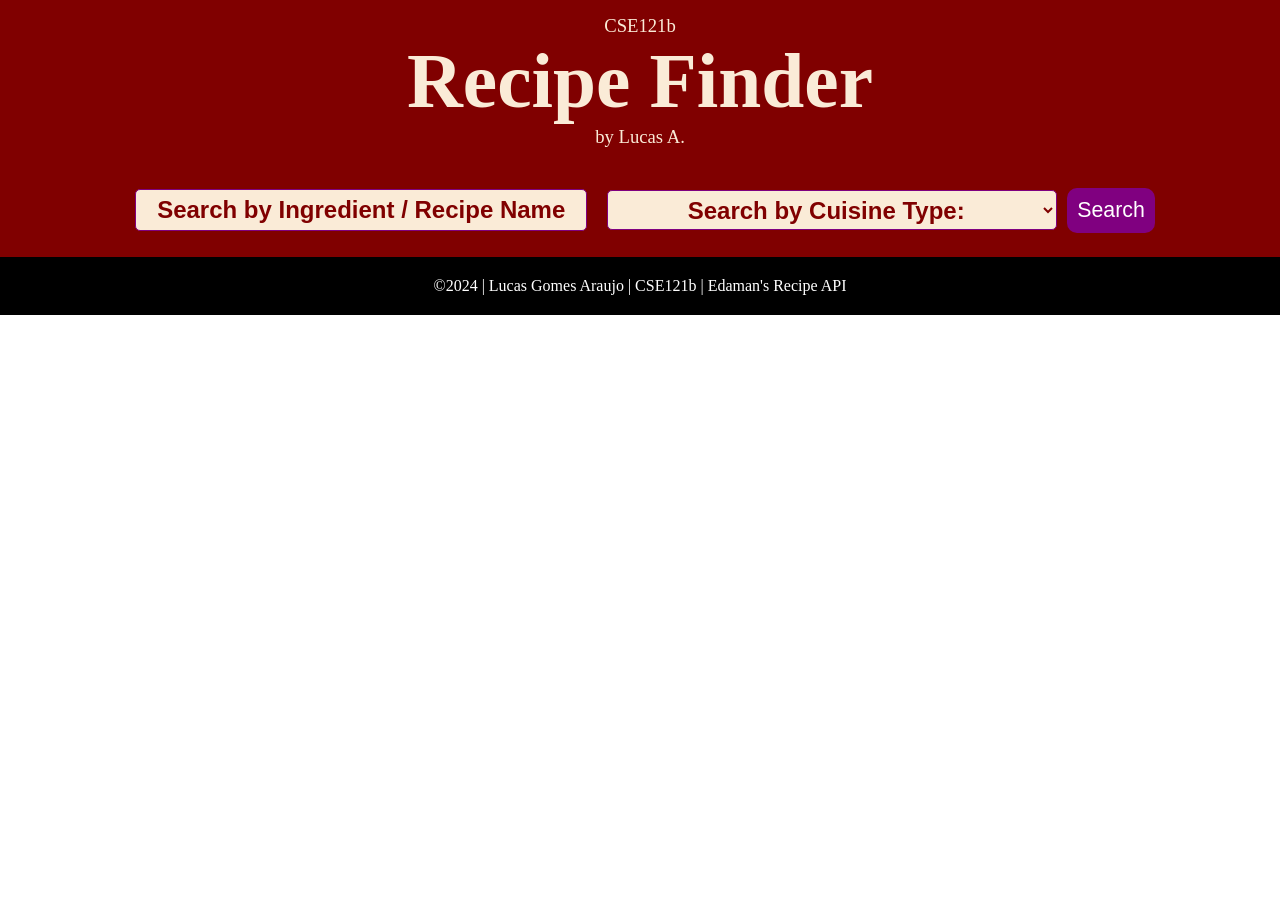
==== project/project.html @ d1499971 "Final Project Added" ====
<!DOCTYPE html>
<html lang="en">
<head>
    <meta charset="UTF-8">
    <meta name="author" content="Lucas Gomes Araujo">
    <meta name="description" content="A web app to find recipes on the internet">
    <meta name="viewport" content="width=device-width, initial-scale=1.0">
    <link rel="stylesheet" href="styles/project.css">
    <script src="scripts/project.js" defer></script>
    <title>Recipe Finder</title>
</head>
<body>
    <header id="header">
        <span>CSE121b</span>
        <h1>Recipe Finder</h1>
        <span>by Lucas A.</span>
    </header>
    <aside id="searchbar">
        <div id="search-box">
            <div>
                <input type="text" id="ingredient" placeholder="Search by Ingredient / Recipe Name">
            </div>
            <div>
                <select id="cuisineType">
                    <option value="None" selected disabled>Search by Cuisine Type:</option>
                    <option value="None" >None selected</option>
                    <option value="American">American</option>
                    <option value="Asian">Asian</option>
                    <option value="British">British</option>
                    <option value="Caribbean">Caribbean</option>
                    <option value="Central Europe">Central Europe</option>
                    <option value="Chinese">Chinese</option>
                    <option value="Eastern Europe">Eastern Europe</option>
                    <option value="French">French</option>
                    <option value="Indian">Indian</option>
                    <option value="Italian">Italian</option>
                    <option value="Kosher">Kosher</option>
                    <option value="Mediterranean">Mediterranean</option>
                    <option value="Mexican">Mexican</option>
                    <option value="Middle Eastern">Middle Eastern</option>
                    <option value="Nordic">Nordic</option>
                    <option value="South American">South American</option>
                    <option value="South East Asian">South East Asian</option>
                </select>
            </div>
            <button id="search" type="submit">Search</button>
        </div>
    </aside>
    <main>
        <section id="search-results"></section>
        <section id="recipe-details"></section>
    </main>
    <footer>
        &copy;2024 | Lucas Gomes Araujo | CSE121b | Edaman's Recipe API
    </footer>
</body>
</html>
---- project/styles/project.css ----
* {
    padding: 0;
    margin: 0;
}

span {
    font-size: 14pt;
}

body {
    display: grid;
    grid-template-areas: 
    "header"
    "aside"
    "main"
    "footer";
}

header {
    padding: 15px;
    color:antiquewhite;
    grid-area: header;
    background-color: maroon;
    text-align: center;
}

h1 {
    font-size: 58pt;
}

header h2 {
    text-align: end;
    margin-right: 20px;
}

aside {
    grid-area: aside;
    background-color: maroon;
    text-align: center;
}

#search-box {
    margin: 1rem;
    display: flex;
    justify-content: center;
    align-items: center;
    flex-wrap: wrap;
}

input, select {
    color: maroon;
    border-radius: 5px;
    border: 1px solid purple;
    margin: 10px;
    width: 450px;
    height: 40px;
    font-size: 18pt;
    text-align: center;
    background-color: antiquewhite;
    font-weight: bold;
}

input::placeholder {
    color: maroon;
}

select:hover {
    cursor: pointer;
}

button, a {
    padding: 10px;
    border: purple;
    color: white;
    font-size: 16pt;
    border-radius: 10px;
    background-color: purple;
    text-decoration: none;
}

button:hover, a:hover {
    background-color: blueviolet;
    cursor: pointer;
}

main {
    grid-area: main;
    text-align: center;
}

footer {
    grid-area: footer;
    padding: 20px;
    text-align: center;
    background-color: black;
    font-size: 12pt;
    color: white;
}

h3, h2 {
    color: maroon;
    font-size: 48px;
    font-family: 'Courier New', Courier, monospace;
    margin: 25px 0;
    padding: 10px;
    background-color: rgba(251, 255, 0, 0.6);
}

#flex-container {
    display: flex;
    flex-wrap: wrap;
    justify-content: space-around;
}

#recipe {
    text-align: center;
    margin: 15px;
    padding: 10px;
    width: 300px;
    border-radius: 15px;
    display: flex;
    flex-direction: column;
    flex-wrap: wrap;
    box-shadow: 6px 5px maroon;
}

#recipe:hover {
    cursor: pointer;
    background-color: rgba(88, 44, 7, 0.1);
    box-shadow: 6px 5px yellow;

}

#recipe > p {
    font-family: 'Gill Sans', 'Gill Sans MT', Calibri, 'Trebuchet MS', sans-serif;
    font-size: 14pt;
}

#recipe img {
    width: 300px;
    height: 250px;
    border-radius: 15px;
}

#recipe h4 {
    font-size: 20pt;
    margin: 5px;
}

#pagination {
    margin: 15px 0;
}

#pagination > p {
    font-size: 20pt;
    margin: 15px 0;
}

#next {
    margin-right: 10px;
}

/* Design for recipe page */
#grid-container {
    text-align: left;
    font-size: 18pt;
    margin: 0 auto;
    padding: 15px 40px 70px;
    max-width: 1000px;
    display: grid;
    gap: 40px;
    grid-template-areas: 
    "img info"
    "nutrition prepare";
    background-color: antiquewhite;
    box-shadow: 6px 5px black;
}

#grid-container>img {
    grid-area: img;
    box-shadow: 6px 5px maroon;
}

#grid-container h5 {
    font-size: 24pt;
    font-family: 'Courier New', Courier, monospace;
    border-bottom: 3px solid maroon;
    margin-bottom: 20px;
}

#info {
    grid-area: info;
}

#info h5 {
    margin: 20px 0;
    border: none;
}

#info>h4 {
    font-size: 28pt;
    font-family: 'Courier New', Courier, monospace;
    color: maroon;
    padding: 0 10px 10px;
    border-bottom: 3px solid maroon;
}

#info ul {
    padding: 0 60px;
}

#nutrition {
    grid-area: nutrition;
}

#prepare {
    grid-area: prepare;
}

#recipe-details button {
    margin: 20px 0;
}
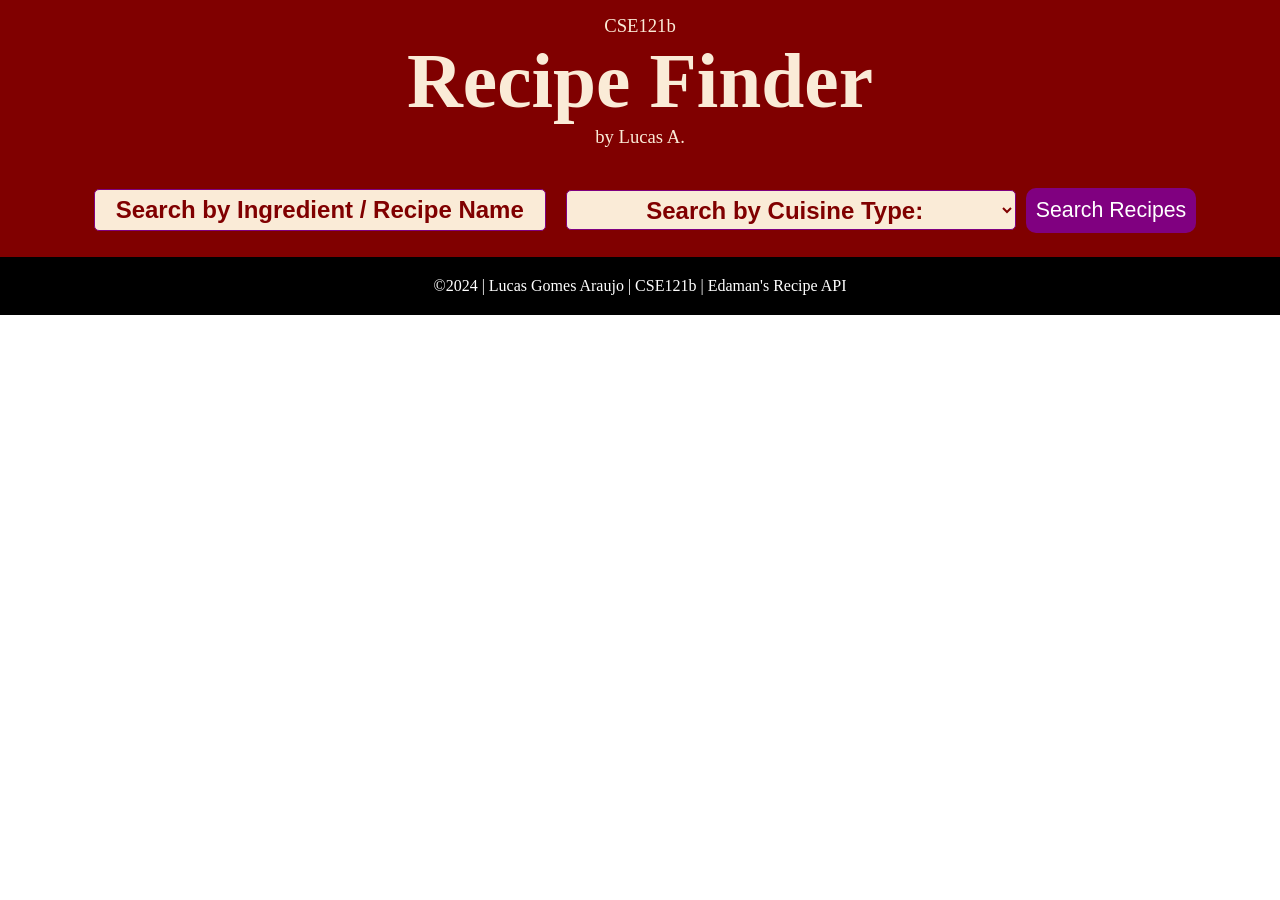
==== commit cca1e5f0: "Minor CSS adjustments" ====
--- a/project/project.html
+++ b/project/project.html
@@ -18,9 +18,11 @@
     <aside id="searchbar">
         <div id="search-box">
             <div>
+                <label for="ingredient" hidden>Search by Ingredient / Recipe Name</label>
                 <input type="text" id="ingredient" placeholder="Search by Ingredient / Recipe Name">
             </div>
             <div>
+                <label for="cuisineType" hidden>Search by Cuisine Type:</label>
                 <select id="cuisineType">
                     <option value="None" selected disabled>Search by Cuisine Type:</option>
                     <option value="None" >None selected</option>
@@ -43,7 +45,7 @@
                     <option value="South East Asian">South East Asian</option>
                 </select>
             </div>
-            <button id="search" type="submit">Search</button>
+            <button id="search" type="submit">Search Recipes</button>
         </div>
     </aside>
     <main>
--- a/project/styles/project.css
+++ b/project/styles/project.css
@@ -97,7 +97,7 @@
     color: white;
 }
 
-h3, h2 {
+h2 {
     color: maroon;
     font-size: 48px;
     font-family: 'Courier New', Courier, monospace;
@@ -142,7 +142,7 @@
     border-radius: 15px;
 }
 
-#recipe h4 {
+#recipe h3 {
     font-size: 20pt;
     margin: 5px;
 }
@@ -176,7 +176,7 @@
     box-shadow: 6px 5px black;
 }
 
-#grid-container>img {
+#grid-container > img {
     grid-area: img;
     box-shadow: 6px 5px maroon;
 }
@@ -197,7 +197,7 @@
     border: none;
 }
 
-#info>h4 {
+#info > h4 {
     font-size: 28pt;
     font-family: 'Courier New', Courier, monospace;
     color: maroon;
@@ -206,7 +206,7 @@
 }
 
 #info ul {
-    padding: 0 60px;
+    padding: 0 30px;
 }
 
 #nutrition {
@@ -217,6 +217,16 @@
     grid-area: prepare;
 }
 
+#prepare-link {
+    display: flex;
+    flex-wrap: wrap;
+    justify-content: left;
+}
+
+#prepare-link > p {
+    padding: 10px;
+}
+
 #recipe-details button {
     margin: 20px 0;
 }
